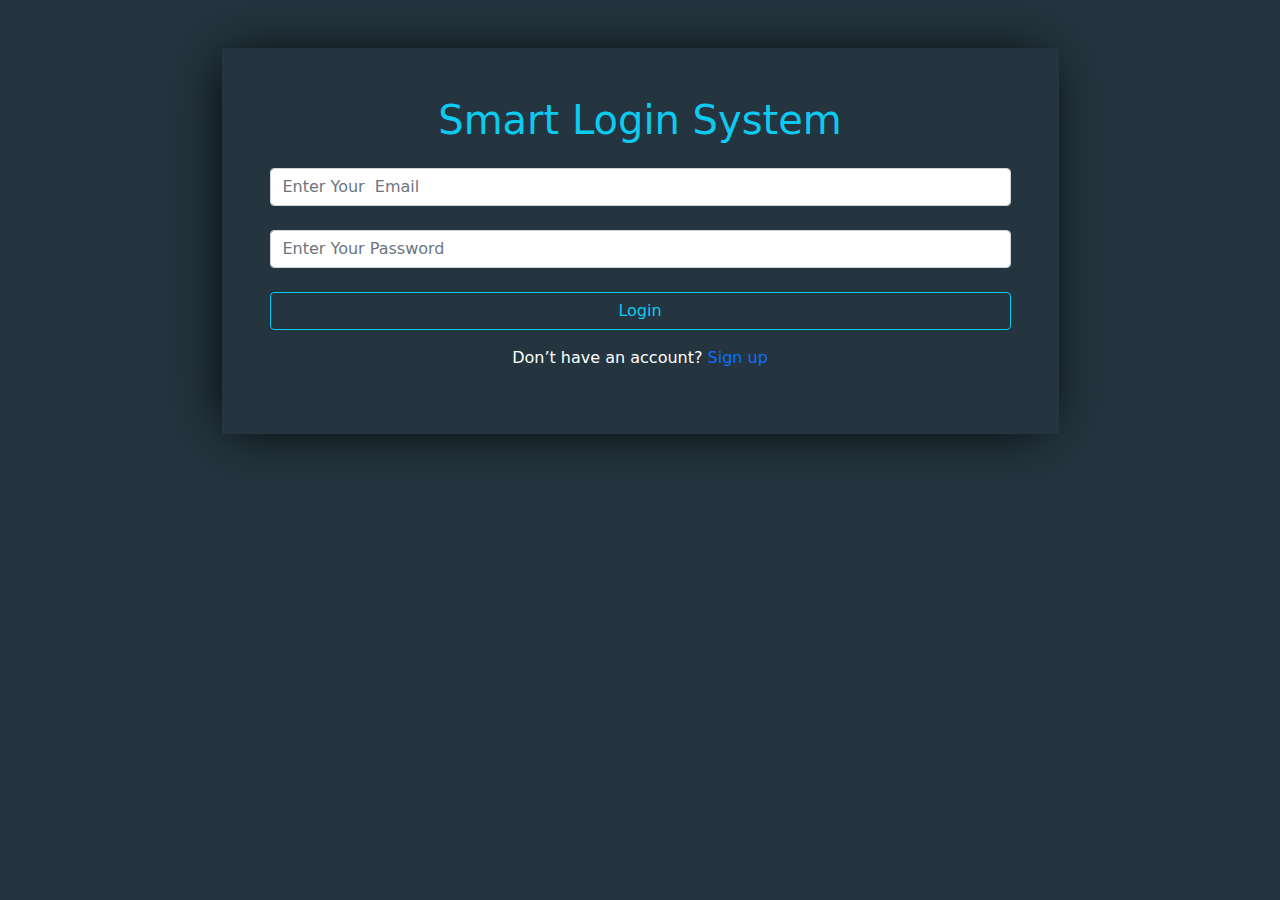
==== index.html @ ceca9be3 "first commit" ====
<html>

<head>
 
    <link rel="stylesheet" href="bootstrap.min.css"  href="weather/weather.html">
    <link rel="stylesheet" href="style.css">

</head>

<body>

    <div class="container mx-auto my-5 text-center">
        <div class="group m-auto w-75 p-5">
            <h1 class="text-info mb-4">Smart Login System</h1>
            <input class="form-control mb-4" type="email" id="signEmail" required placeholder="Enter Your  Email">
            <input class="form-control mb-4" type="password" id="signPassword" required
                placeholder="Enter Your Password">
            <div class="text-center" ><p class="text-primary" id="message" ></p></div>
            <button id="login" onclick="login()" class="btn btn-outline-info w-100">Login</button>
            <p class="text-white mt-3">Don’t have an account?
                <a class="text-white text-decoration-none  " href="Sign Up/signUp.html"> <span class="text-primary">Sign up</span> </a>
            </p>
        </div>


    </div>



    <script src="login.js"></script>
</body>

</html>
---- style.css ----
body {
    background-color: rgb(36, 53, 63);
}

.group {
    box-shadow: rgb(0, 0, 0) -5px 2px 54px -9px;
}

.form-control:focus {
    box-shadow: none;
    background-color: rgb(255, 255, 255);
}

.form-control {
    background-color: rgb(255, 255, 255);
}
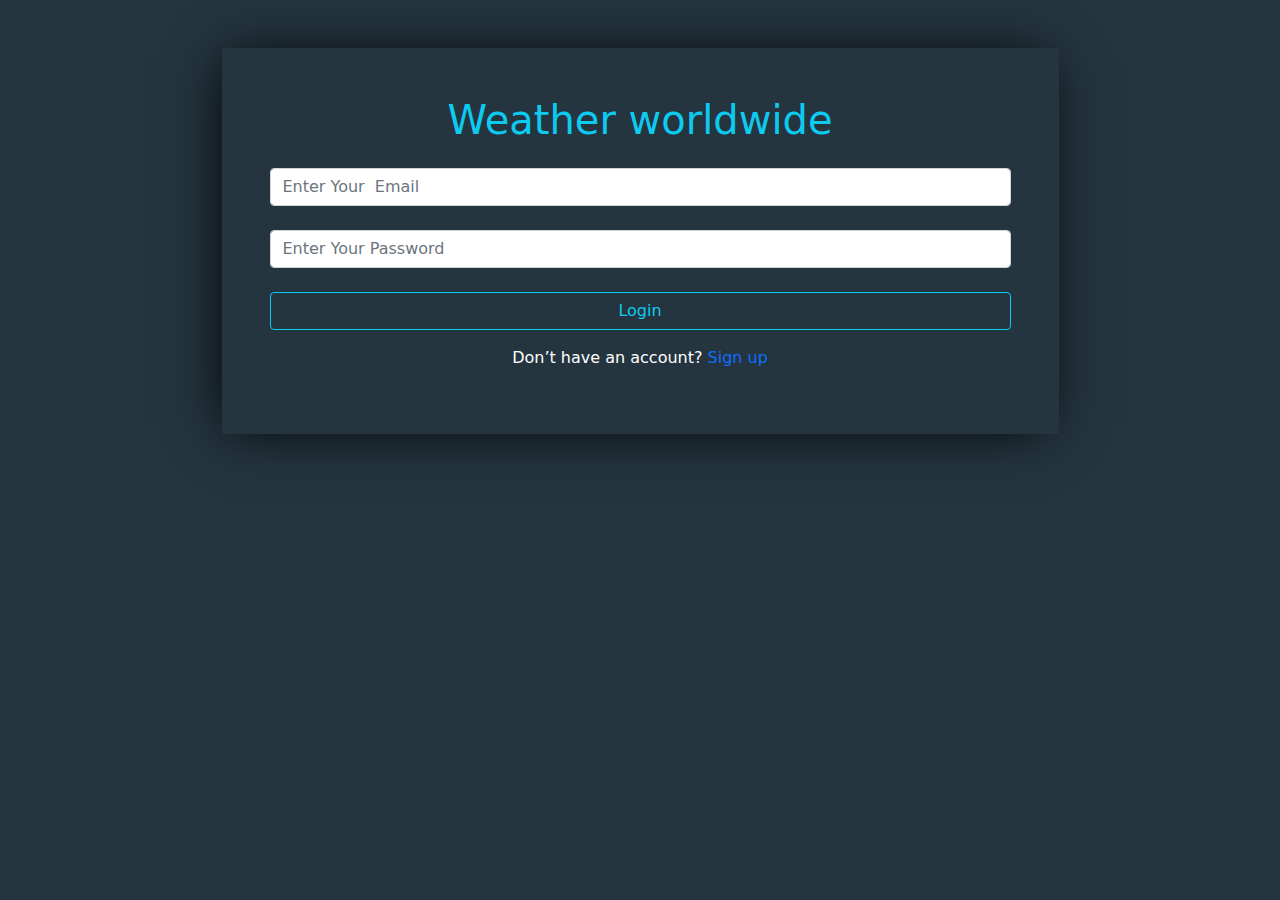
==== commit a12b4572: "Update index.html" ====
--- a/index.html
+++ b/index.html
@@ -11,7 +11,7 @@
 
     <div class="container mx-auto my-5 text-center">
         <div class="group m-auto w-75 p-5">
-            <h1 class="text-info mb-4">Smart Login System</h1>
+            <h1 class="text-info mb-4">Weather worldwide </h1>
             <input class="form-control mb-4" type="email" id="signEmail" required placeholder="Enter Your  Email">
             <input class="form-control mb-4" type="password" id="signPassword" required
                 placeholder="Enter Your Password">
@@ -30,4 +30,4 @@
     <script src="login.js"></script>
 </body>
 
-</html>+</html>
